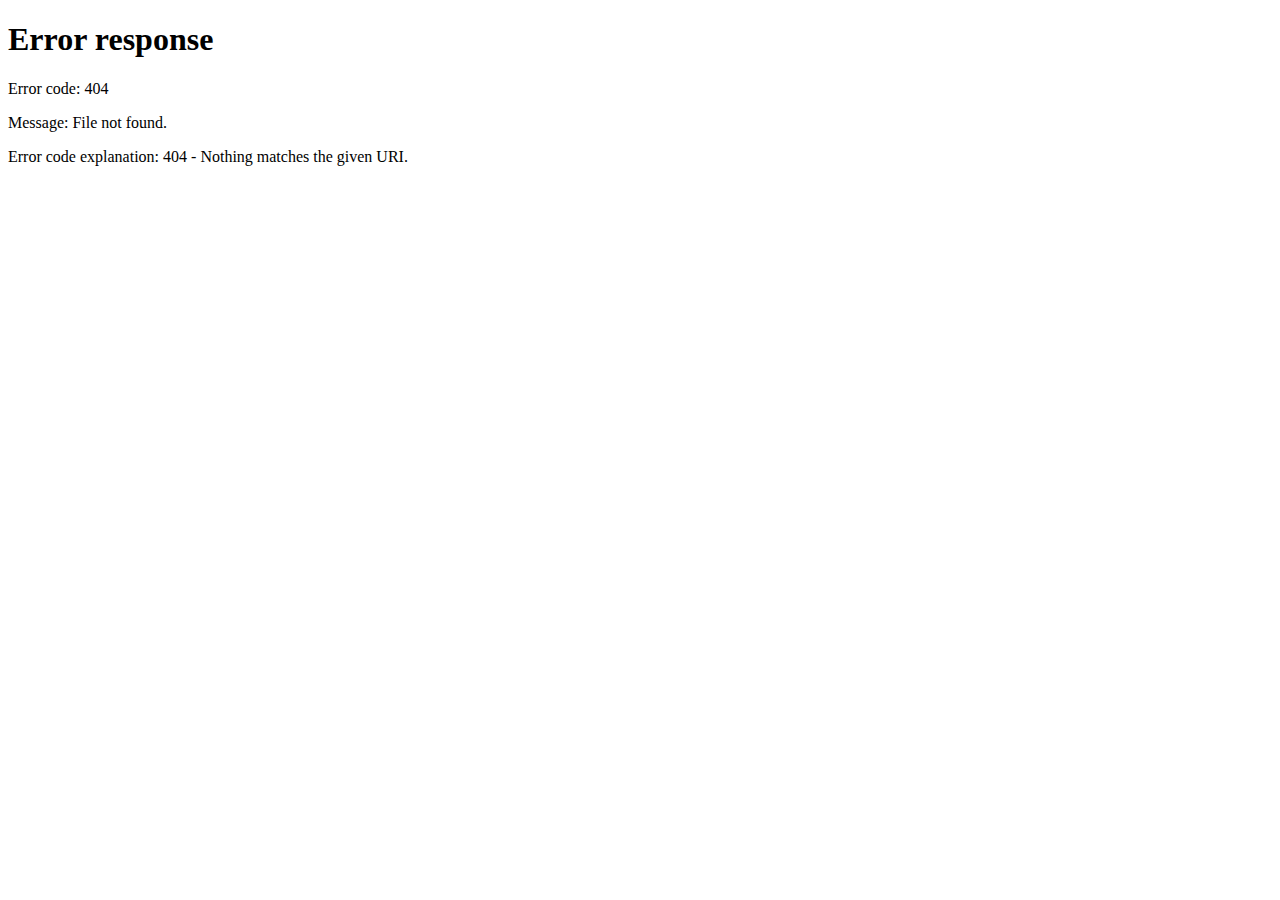
==== info.html @ fdf04558 "comment" ====
<!DOCTYPE html>
<html lang="en">
<head>
    <meta charset="UTF-8">
    <meta name="viewport" content="width=device-width, initial-scale=1.0">
    <link rel="stylesheet" href="./css/info.css">
    <title>Document</title>
</head>
<body>
    <button type="button" id="logoutButton">Log out</button>
    <p id="info_personnel"></p>
    <div id="xpTotal"></div>
    <div id="level">Level
    <div id="grade"></div>
    </div>
    <div id="ratio"></div>
    <div id="graphContainer"></div>
    <div id="pieContainer"></div>
    <div id="legende_xp"></div>
    <div id="legende_ratio"></div>
<script>
    document.addEventListener('DOMContentLoaded',function () {
        const logoutButton = document.getElementById('logoutButton');
    if(logoutButton){
        logoutButton.addEventListener('click', function() {
            localStorage.removeItem('token')
            window.location.href = 'login.html'; 
        });
    }
    })
    var legende_xp=document.getElementById('legende_xp')
    legende_xp.textContent="GRAPH XP earned by project"
    document.body.appendChild(legende_xp)
    
    var legende_ratio=document.getElementById('legende_ratio')
    legende_ratio.textContent="GRAPH Projects PASS and FAIL ratio"
    document.body.appendChild(legende_ratio)
</script>
    <script src="./js/acceuil.js"></script>
</body>
</html>
---- css/info.css ----
body{
    background-image: url('../acceuil.jpg'); 
    background-size: cover; 
    background-repeat: no-repeat; 
}
#logoutButton{
    background-color: rgba(191, 195, 195, 0.22);
    position: relative;
    margin-left: 90%;
    font-size: 30px; 
    padding: 5px; 
    margin-bottom: 100px;
    border-radius: 6px; 
    margin-right: auto; /* Placer le bouton à gauche en déplaçant le reste de l'espace disponible vers la droite */
}
#info_personnel{
    font-size: 50px; 
   margin-top: -70px;
}
#xpTotal{
    background-color: rgba(191, 195, 195, 0.22);
    height: 50px;
    width: 200px;
    margin-left: 35%;
    margin-top: 0.0001%;
    position: relative;
    font-size: 40px;
    padding: 20px;
    text-align: center;
}
#level{
    background-color: rgba(191, 195, 195, 0.22);
    height: 100px;
    width: 100px;
    margin-right: 50%;
    margin-left: 25px;
    margin-top: -7%;
    position: relative;
    font-size: 40px;
    padding: 20px;
    text-align: center;
    border-radius: 50%;
    box-shadow: 0 10px 10px rgba(12, 11, 11, 0.1); 

}
#level div{
    margin-top: 30px;
}
#ratio{
    background-color: rgba(191, 195, 195, 0.22);
    height: 50px;
    width: 200px;
    margin-left: 75%;
    margin-top: -5%;
    position: relative;
    font-size: 40px;
    padding: 20px;
    text-align: center;
}
#graphContainer{
    position: relative;
    margin-top: 90px;
}
.tooltip {
    position: absolute;
    color: rgb(5, 5, 5);
    padding: 5px;
    height: 40px;
    width: 150px;
    margin-top:-400px;
    margin-left: 200px;
    font-size: 25px;
    border-radius: 5px;
    visibility: hidden;
    text-align: center ;
}
#pieContainer{
    position: relative;
    margin-top: -300px;
    margin-left: 65%;
}
.tool{
    position: absolute;
    color: rgb(5, 5, 5);
    padding: 5px;
    height: 40px;
    width: 150px;
    margin-top:-400px;
    margin-left: 69%;
    font-size: 25px;
    border-radius: 5px;
    visibility: hidden;
    text-align: center ;
}
#legende_xp{
    position: absolute;
    margin-top: 20px;
    margin-left: 5%; 
}
#legende_xp{
    position: absolute;
    margin-top: 20px;
    margin-left: 4%; 
    font-size: 30px; 
}
#legende_ratio{
    position: absolute;
    margin-top: 20px;
    margin-left: 60%;
    font-size: 30px; 
}
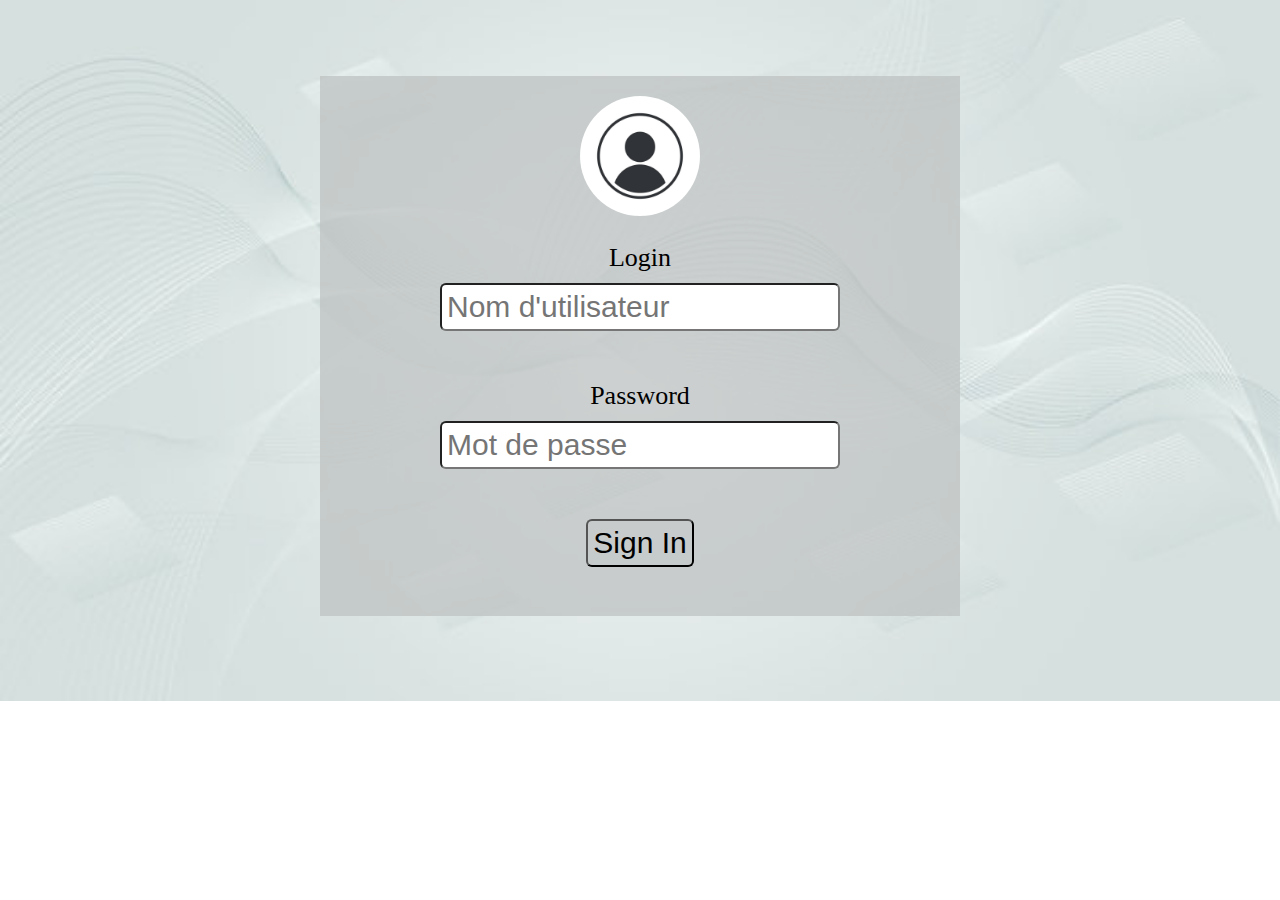
==== commit e897b66c: "graphiql" ====
--- a/info.html
+++ b/info.html
@@ -24,7 +24,7 @@
     if(logoutButton){
         logoutButton.addEventListener('click', function() {
             localStorage.removeItem('token')
-            window.location.href = 'login.html'; 
+            window.location.href = 'index.html'; 
         });
     }
     })
--- a/css/info.css
+++ b/css/info.css
@@ -95,17 +95,14 @@
 #legende_xp{
     position: absolute;
     margin-top: 20px;
-    margin-left: 5%; 
-}
-#legende_xp{
-    position: absolute;
-    margin-top: 20px;
     margin-left: 4%; 
     font-size: 30px; 
+    font-family: Impact, Haettenschweiler, 'Arial Narrow Bold', sans-serif;
 }
 #legende_ratio{
     position: absolute;
     margin-top: 20px;
     margin-left: 60%;
     font-size: 30px; 
+    font-family: Impact, Haettenschweiler, 'Arial Narrow Bold', sans-serif;
 }